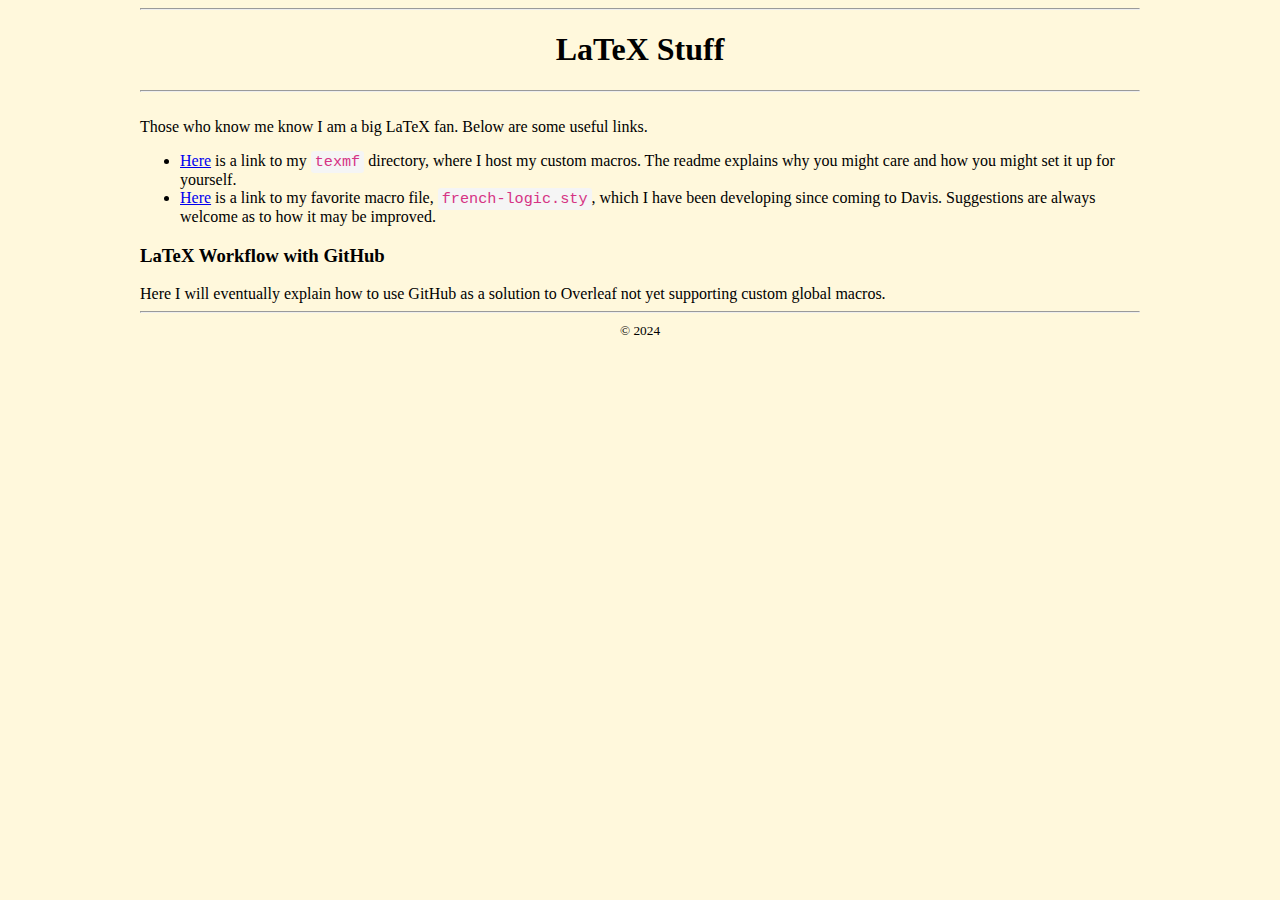
==== LaTeX/index.html @ ef221c83 "Update index.html" ====
<!DOCTYPE html>
<html lang="en">

<head>
    <meta charset="UTF-8">
    <meta name="viewport" content="width=device-width, initial-scale=1.0">
    <meta name="description" content="Brandon Hopkins' Homepage">
    <meta name="keywords" content="Brandon Hopkins, Philosophy, Logic, Formal Logic, Formal Semantics, Deontic Logic, Philosophy of Logic, Philosophy of Mathematics, Epistemology, Formal Epistemology">
    <meta name="author" content="Brandon Hopkins">
    <link rel="stylesheet" href="../css/style.css">
    <link rel="icon" href="../images/ouroboros.ico" type="image/x-icon">
    <title>Brandon Hopkins' Homepage</title>
</head>

    
<body>

<hr>
<center>
    <H1>LaTeX Stuff</H1>
</center>

<hr>
<br>

    Those who know me know I am a big LaTeX fan.  Below are some useful links.
    <ul>
        <li><a href="https://github.com/bphopkins/texmf/tree/main">Here</a> is a link to my <code>texmf</code> directory, where I host my custom macros. The readme explains why you might care and how you might set it up for yourself.</li>
        <li><a href="https://github.com/bphopkins/texmf/blob/main/tex/latex/french-logic/french-logic.sty">Here</a> is a link to my favorite macro file, <code>french-logic.sty</code>, which I have been developing since coming to Davis. Suggestions are always welcome as to how it may be improved.</li>
    </ul>

<h3> LaTeX Workflow with GitHub </h3>

    Here I will eventually explain how to use GitHub as a solution to Overleaf not yet supporting custom global macros.
<br>
    
<hr>
    
<center><small>© 2024</small></center>


</body>
---- css/style.css ----
/* style.css */

/* Global Body Parameters */
body {
    background-color: #FFF8DC;
    font-family: Georgia, serif;
    max-width: 1000px;
    width: 90%;
    margin: 0 auto;
}

/* Style for inline code elements */
code {
    background-color: #f5f5f5;  /* Light gray background */
    border-radius: 3px;         /* Rounded corners */
    padding: 2px 4px;           /* Padding around the code */
    font-family: "Courier New", Courier, monospace;  /* Monospaced font */
    font-size: 0.95em;          /* Slightly smaller font size */
    color: #d63384;             /* Distinctive color for code text */
}
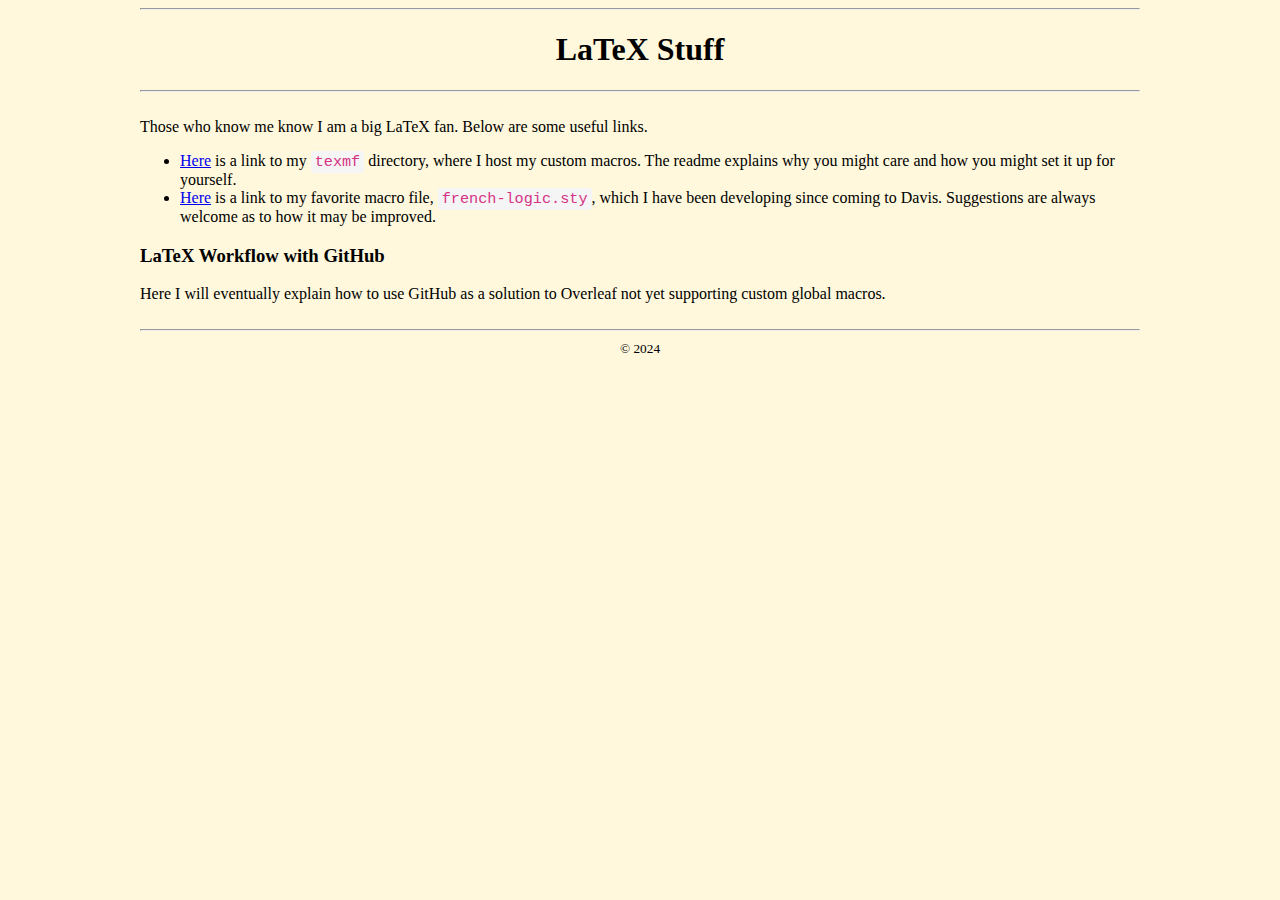
==== commit da039604: "Update index.html" ====
--- a/LaTeX/index.html
+++ b/LaTeX/index.html
@@ -32,7 +32,7 @@
 <h3> LaTeX Workflow with GitHub </h3>
 
     Here I will eventually explain how to use GitHub as a solution to Overleaf not yet supporting custom global macros.
-<br>
+<br><br>
     
 <hr>
     
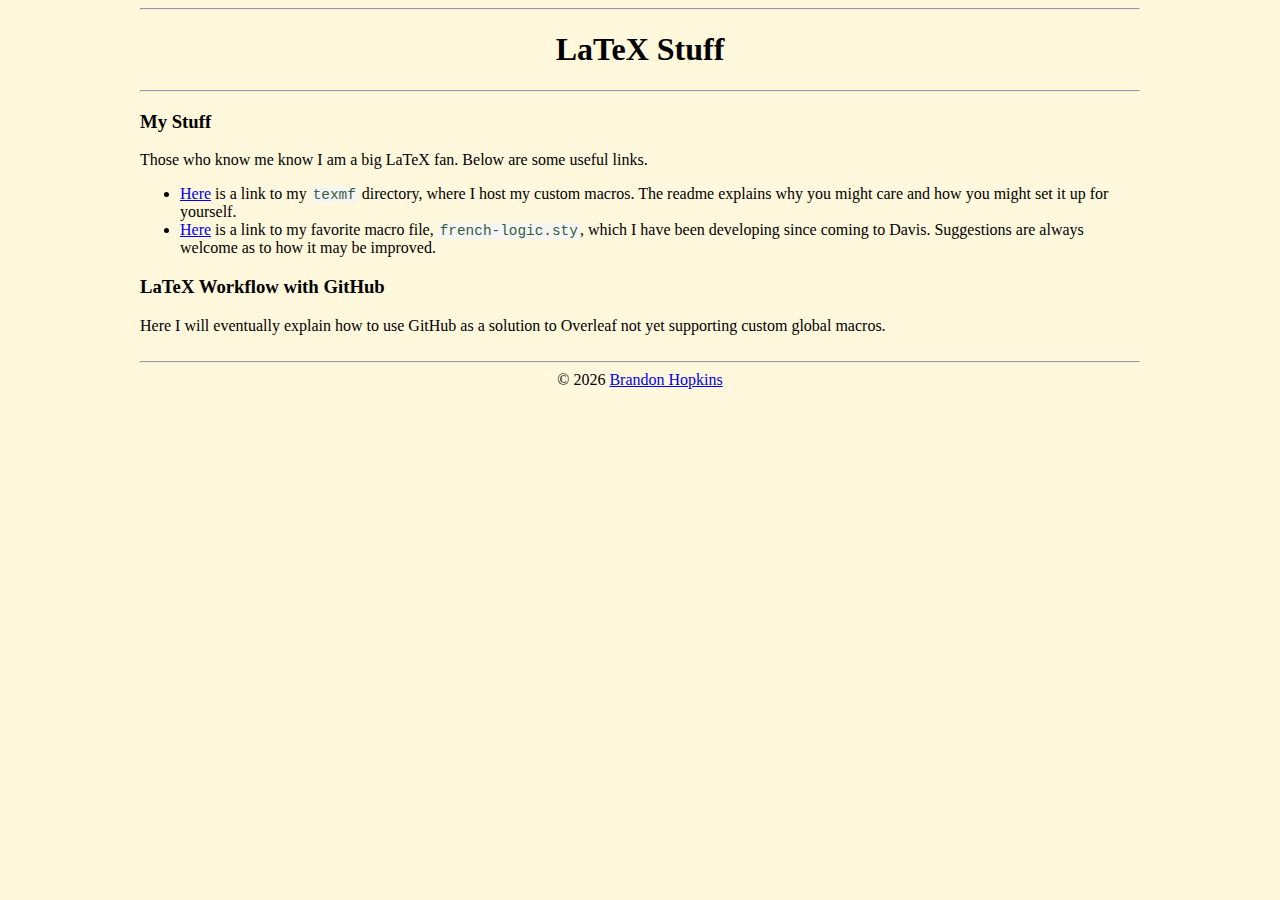
==== commit ca147f60: "updates" ====
--- a/LaTeX/index.html
+++ b/LaTeX/index.html
@@ -16,13 +16,13 @@
 <body>
 
 <hr>
-<center>
+<header>
     <H1>LaTeX Stuff</H1>
-</center>
+</header>
+<hr>
 
-<hr>
-<br>
 
+<h3>My Stuff</h3>
     Those who know me know I am a big LaTeX fan.  Below are some useful links.
     <ul>
         <li><a href="https://github.com/bphopkins/texmf/tree/main">Here</a> is a link to my <code>texmf</code> directory, where I host my custom macros. The readme explains why you might care and how you might set it up for yourself.</li>
@@ -36,7 +36,10 @@
     
 <hr>
     
-<center><small>© 2024</small></center>
+<footer>
+    &copy <span id="year"></span> <a href="../">Brandon Hopkins</a>
+</footer>
+<script src="../javascript/year.js"></script>
 
 
 </body>
--- a/css/style.css
+++ b/css/style.css
@@ -9,14 +9,28 @@
     margin: 0 auto;
 }
 
+/* Global Body Parameters */
+header {
+    text-align: center;        /* Centered text */
+
+}
+
+/* Global Body Parameters */
+footer {
+    text-align: center;        /* Centered text */
+
+}
+
 /* Style for inline code elements */
 code {
     background-color: #f5f5f5;  /* Light gray background */
     border-radius: 3px;         /* Rounded corners */
-    padding: 2px 4px;           /* Padding around the code */
+    padding: 0px 2px;           /* Padding around the code */
     font-family: "Courier New", Courier, monospace;  /* Monospaced font */
-    font-size: 0.95em;          /* Slightly smaller font size */
-    color: #d63384;             /* Distinctive color for code text */
+    font-size: 0.9em;          /* Slightly smaller font size */
+    color: #355E3B;             /* Distinctive color for code text */
+    font-weight: 500;           /* Slightly boldened font weight; default 400, bold 700 */
+
 }
 
 
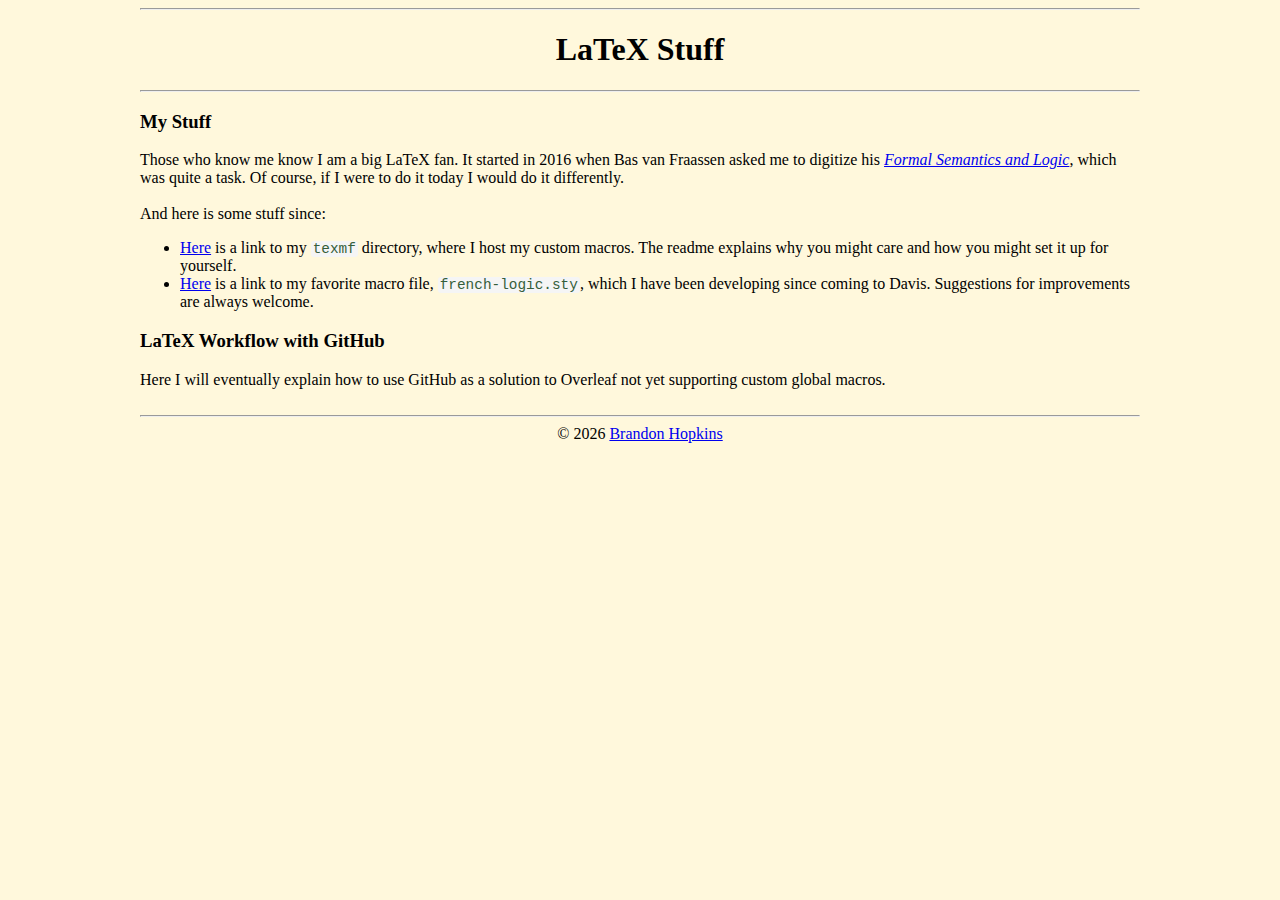
==== commit 65aea73b: "edits" ====
--- a/LaTeX/index.html
+++ b/LaTeX/index.html
@@ -23,19 +23,22 @@
 
 
 <h3>My Stuff</h3>
-    Those who know me know I am a big LaTeX fan.  Below are some useful links.
+    Those who know me know I am a big LaTeX fan.  It started in 2016 when Bas van Fraassen asked me to digitize his <a href="https://www.princeton.edu/~fraassen/Formal%20Semantics%20and%20Logic.pdf"><i>Formal Semantics and Logic</i></a>, which was quite a task. Of course, if I were to do it today I would do it differently.
+    <br><br>
+    And here is some stuff since:
     <ul>
         <li><a href="https://github.com/bphopkins/texmf/tree/main">Here</a> is a link to my <code>texmf</code> directory, where I host my custom macros. The readme explains why you might care and how you might set it up for yourself.</li>
-        <li><a href="https://github.com/bphopkins/texmf/blob/main/tex/latex/french-logic/french-logic.sty">Here</a> is a link to my favorite macro file, <code>french-logic.sty</code>, which I have been developing since coming to Davis. Suggestions are always welcome as to how it may be improved.</li>
+        <li><a href="https://github.com/bphopkins/texmf/blob/main/tex/latex/french-logic/french-logic.sty">Here</a> is a link to my favorite macro file, <code>french-logic.sty</code>, which I have been developing since coming to Davis. Suggestions for improvements are always welcome.</li>
     </ul>
 
 <h3> LaTeX Workflow with GitHub </h3>
 
     Here I will eventually explain how to use GitHub as a solution to Overleaf not yet supporting custom global macros.
+
 <br><br>
-    
-<hr>
-    
+ 
+
+<hr> 
 <footer>
     &copy <span id="year"></span> <a href="../">Brandon Hopkins</a>
 </footer>
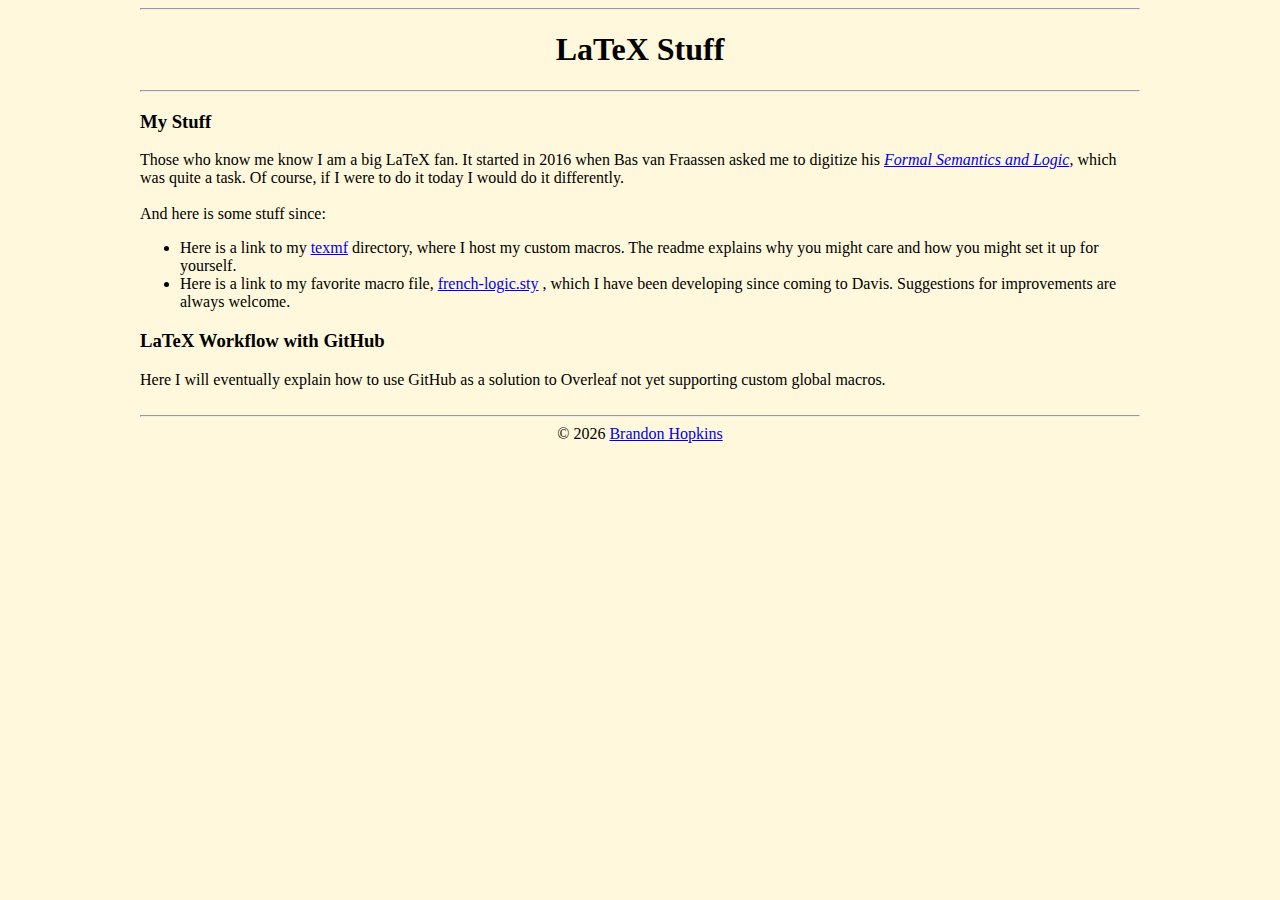
==== commit e666dd09: "updates" ====
--- a/LaTeX/index.html
+++ b/LaTeX/index.html
@@ -27,8 +27,8 @@
     <br><br>
     And here is some stuff since:
     <ul>
-        <li><a href="https://github.com/bphopkins/texmf/tree/main">Here</a> is a link to my <code>texmf</code> directory, where I host my custom macros. The readme explains why you might care and how you might set it up for yourself.</li>
-        <li><a href="https://github.com/bphopkins/texmf/blob/main/tex/latex/french-logic/french-logic.sty">Here</a> is a link to my favorite macro file, <code>french-logic.sty</code>, which I have been developing since coming to Davis. Suggestions for improvements are always welcome.</li>
+        <li> Here is a link to my <a href="https://github.com/bphopkins/texmf/tree/main">texmf</a> directory, where I host my custom macros. The readme explains why you might care and how you might set it up for yourself.</li>
+        <li> Here is a link to my favorite macro file, <a href="https://github.com/bphopkins/texmf/blob/main/tex/latex/french-logic/french-logic.sty">french-logic.sty</a> , which I have been developing since coming to Davis. Suggestions for improvements are always welcome.</li>
     </ul>
 
 <h3> LaTeX Workflow with GitHub </h3>
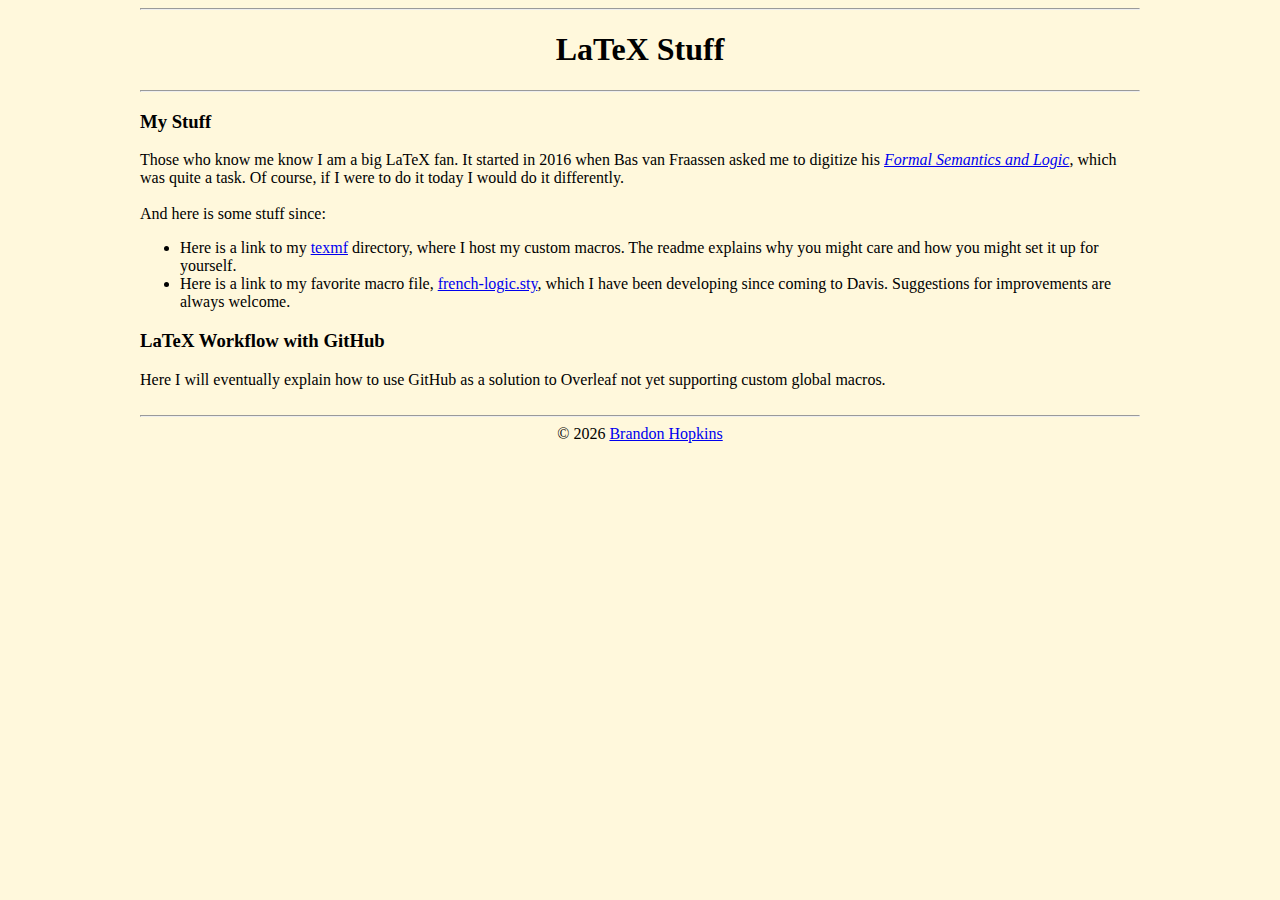
==== commit b2e998b3: "Update index.html" ====
--- a/LaTeX/index.html
+++ b/LaTeX/index.html
@@ -28,7 +28,7 @@
     And here is some stuff since:
     <ul>
         <li> Here is a link to my <a href="https://github.com/bphopkins/texmf/tree/main">texmf</a> directory, where I host my custom macros. The readme explains why you might care and how you might set it up for yourself.</li>
-        <li> Here is a link to my favorite macro file, <a href="https://github.com/bphopkins/texmf/blob/main/tex/latex/french-logic/french-logic.sty">french-logic.sty</a> , which I have been developing since coming to Davis. Suggestions for improvements are always welcome.</li>
+        <li> Here is a link to my favorite macro file, <a href="https://github.com/bphopkins/texmf/blob/main/tex/latex/french-logic/french-logic.sty">french-logic.sty</a>, which I have been developing since coming to Davis. Suggestions for improvements are always welcome.</li>
     </ul>
 
 <h3> LaTeX Workflow with GitHub </h3>
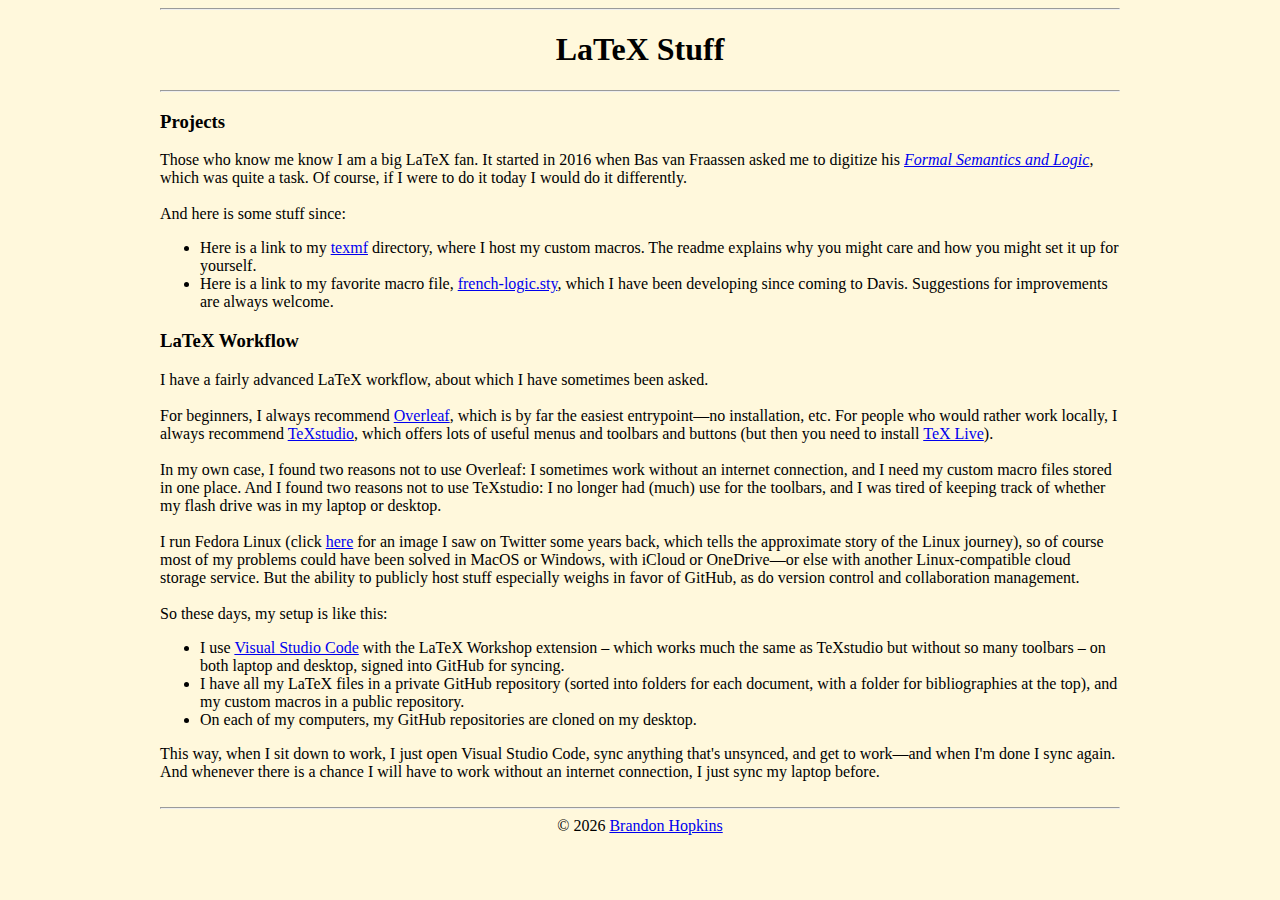
==== commit 9c2be2cd: "misc edits" ====
--- a/LaTeX/index.html
+++ b/LaTeX/index.html
@@ -22,7 +22,7 @@
 <hr>
 
 
-<h3>My Stuff</h3>
+<h3>Projects</h3>
     Those who know me know I am a big LaTeX fan.  It started in 2016 when Bas van Fraassen asked me to digitize his <a href="https://www.princeton.edu/~fraassen/Formal%20Semantics%20and%20Logic.pdf"><i>Formal Semantics and Logic</i></a>, which was quite a task. Of course, if I were to do it today I would do it differently.
     <br><br>
     And here is some stuff since:
@@ -31,16 +31,30 @@
         <li> Here is a link to my favorite macro file, <a href="https://github.com/bphopkins/texmf/blob/main/tex/latex/french-logic/french-logic.sty">french-logic.sty</a>, which I have been developing since coming to Davis. Suggestions for improvements are always welcome.</li>
     </ul>
 
-<h3> LaTeX Workflow with GitHub </h3>
+<h3> LaTeX Workflow </h3>
 
-    Here I will eventually explain how to use GitHub as a solution to Overleaf not yet supporting custom global macros.
+    I have a fairly advanced LaTeX workflow, about which I have sometimes been asked.
+    <br><br>
+    For beginners, I always recommend <a href="https://www.overleaf.com/">Overleaf</a>, which is by far the easiest entrypoint&mdash;no installation, etc.  For people who would rather work locally, I always recommend <a href="https://www.texstudio.org/">TeXstudio</a>, which offers lots of useful menus and toolbars and buttons (but then you need to install <a href="https://www.tug.org/texlive/">TeX Live</a>).
+    <br><br>
+    In my own case, I found two reasons not to use Overleaf: I sometimes work without an internet connection, and I need my custom macro files stored in one place.  And I found two reasons not to use TeXstudio: I no longer had (much) use for the toolbars, and I was tired of keeping track of whether my flash drive was in my laptop or desktop.  
+    <br><br>
+    I run Fedora Linux (click <a href="../images/linux-dk.jpg">here</a> for an image I saw on Twitter some years back, which tells the approximate story of the Linux journey), so of course most of my problems could have been solved in MacOS or Windows, with iCloud or OneDrive&mdash;or else with another Linux-compatible cloud storage service.  But the ability to publicly host stuff especially weighs in favor of GitHub, as do version control and collaboration management.
+    <br><br>
+    So these days, my setup is like this: 
+        <ul>
+            <li>I use <a href="https://code.visualstudio.com/">Visual Studio Code</a> with the LaTeX Workshop extension &ndash; which works much the same as TeXstudio but without so many toolbars &ndash; on both laptop and desktop, signed into GitHub for syncing.</li>
+            <li>I have all my LaTeX files in a private GitHub repository (sorted into folders for each document, with a folder for bibliographies at the top), and my custom macros in a public repository.</li>
+            <li>On each of my computers, my GitHub repositories are cloned on my desktop.</li>
+        </ul>
+    This way, when I sit down to work, I just open Visual Studio Code, sync anything that's unsynced, and get to work&mdash;and when I'm done I sync again. And whenever there is a chance I will have to work without an internet connection, I just sync my laptop before.
 
 <br><br>
  
 
 <hr> 
 <footer>
-    &copy <span id="year"></span> <a href="../">Brandon Hopkins</a>
+    &copy <span id="year"></span> <a href="../">Brandon Hopkins</a><br><br>
 </footer>
 <script src="../javascript/year.js"></script>
 
--- a/css/style.css
+++ b/css/style.css
@@ -4,7 +4,7 @@
 body {
     background-color: #FFF8DC;
     font-family: Georgia, serif;
-    max-width: 1000px;
+    max-width: 960px;        /* Most factorable number between 900-1000  */
     width: 90%;
     margin: 0 auto;
 }
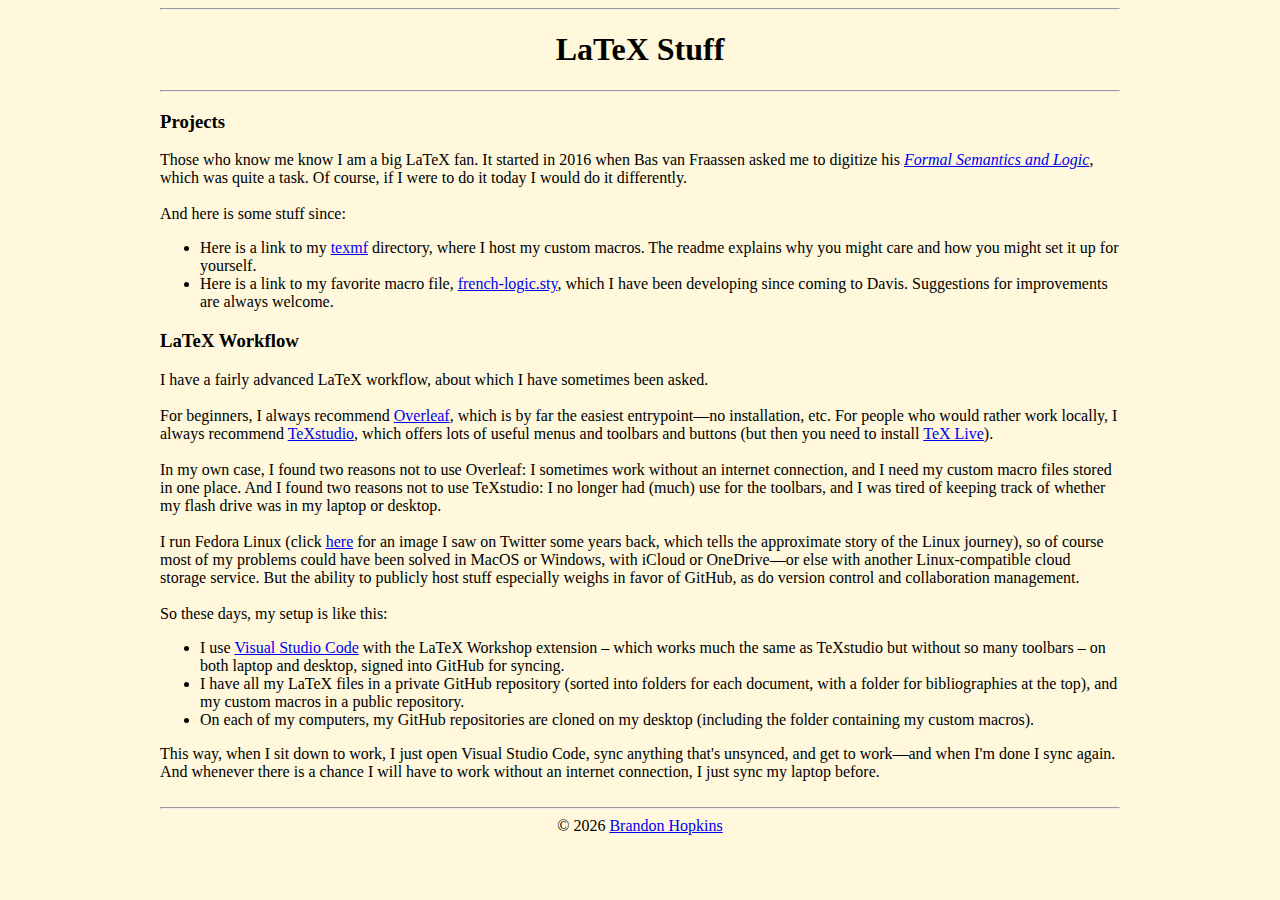
==== commit ec123db3: "various building" ====
--- a/LaTeX/index.html
+++ b/LaTeX/index.html
@@ -5,19 +5,19 @@
     <meta charset="UTF-8">
     <meta name="viewport" content="width=device-width, initial-scale=1.0">
     <meta name="description" content="Brandon Hopkins' Homepage">
+    <meta name="author" content="Brandon Hopkins">
     <meta name="keywords" content="Brandon Hopkins, Philosophy, Logic, Formal Logic, Formal Semantics, Deontic Logic, Philosophy of Logic, Philosophy of Mathematics, Epistemology, Formal Epistemology">
-    <meta name="author" content="Brandon Hopkins">
+    <link rel="icon" href="../images/ouroboros.ico" type="image/x-icon">
     <link rel="stylesheet" href="../css/style.css">
-    <link rel="icon" href="../images/ouroboros.ico" type="image/x-icon">
-    <title>Brandon Hopkins' Homepage</title>
+    <title>Brandon's LaTeX Stuff</title>    <!-- Window Title -->
 </head>
 
     
 <body>
 
 <hr>
-<header>
-    <H1>LaTeX Stuff</H1>
+<header>    <!-- Page Title Content - <h1> and <h2> reserved -->
+    <h1>LaTeX Stuff</h1>
 </header>
 <hr>
 
@@ -45,7 +45,7 @@
         <ul>
             <li>I use <a href="https://code.visualstudio.com/">Visual Studio Code</a> with the LaTeX Workshop extension &ndash; which works much the same as TeXstudio but without so many toolbars &ndash; on both laptop and desktop, signed into GitHub for syncing.</li>
             <li>I have all my LaTeX files in a private GitHub repository (sorted into folders for each document, with a folder for bibliographies at the top), and my custom macros in a public repository.</li>
-            <li>On each of my computers, my GitHub repositories are cloned on my desktop.</li>
+            <li>On each of my computers, my GitHub repositories are cloned on my desktop (including the folder containing my custom macros).</li>
         </ul>
     This way, when I sit down to work, I just open Visual Studio Code, sync anything that's unsynced, and get to work&mdash;and when I'm done I sync again. And whenever there is a chance I will have to work without an internet connection, I just sync my laptop before.
 
@@ -56,7 +56,7 @@
 <footer>
     &copy <span id="year"></span> <a href="../">Brandon Hopkins</a><br><br>
 </footer>
-<script src="../javascript/year.js"></script>
+<script src="../js/year.js"></script>
 
 
 </body>
